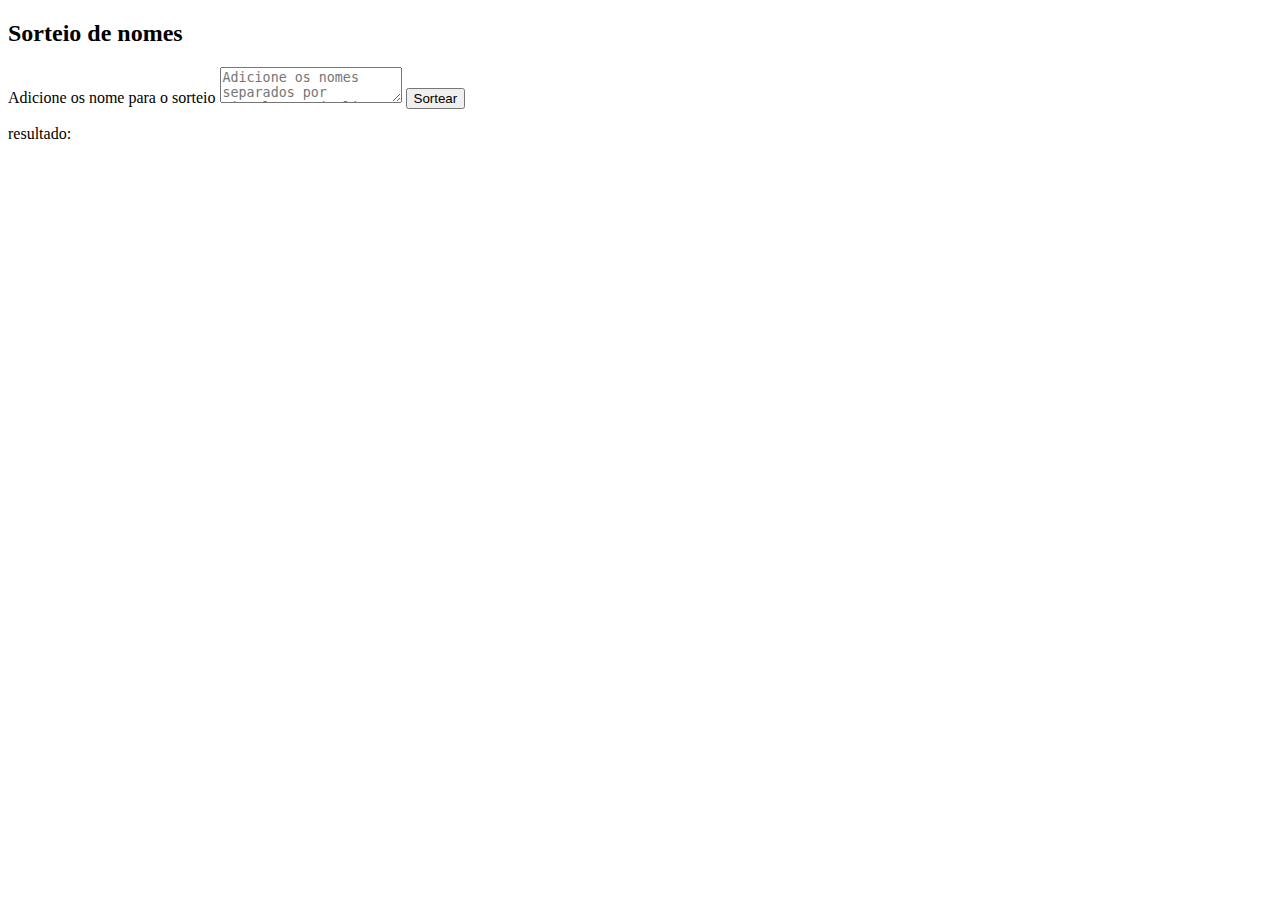
==== index.html @ 6dd799f1 "Sorteio" ====
<!DOCTYPE html>
<html lang="pt-br">
<head>
    <meta charset="UTF-8">
    <meta name="viewport" content="width=device-width, initial-scale=1.0">
    <link rel="stylesheet" href="style.css">
    <title>SorteioNome</title>
</head>
<body>

    <main class="app">

        <section class="sorteio">
            <div class="conteiner">

                <h2>Sorteio de nomes</h2>
                <div class="linha"></div>

                <div class="formulario conteiner"> 

                    <label for="entradaNomes">Adicione os nome para o sorteio</label>

                    <textarea id="entradaNomes" placeholder="Adicione os nomes separados por virgulas. ex(Juliana, Rebeca)"></textarea>

                    <button class="sortear">Sortear</button>

                </div>

                <div class="resultado">
                    <p>resultado:</p>
                </div>

            </div>
        </section>

    </main>

    <script src="main.js"></script>
    
</body>
</html>
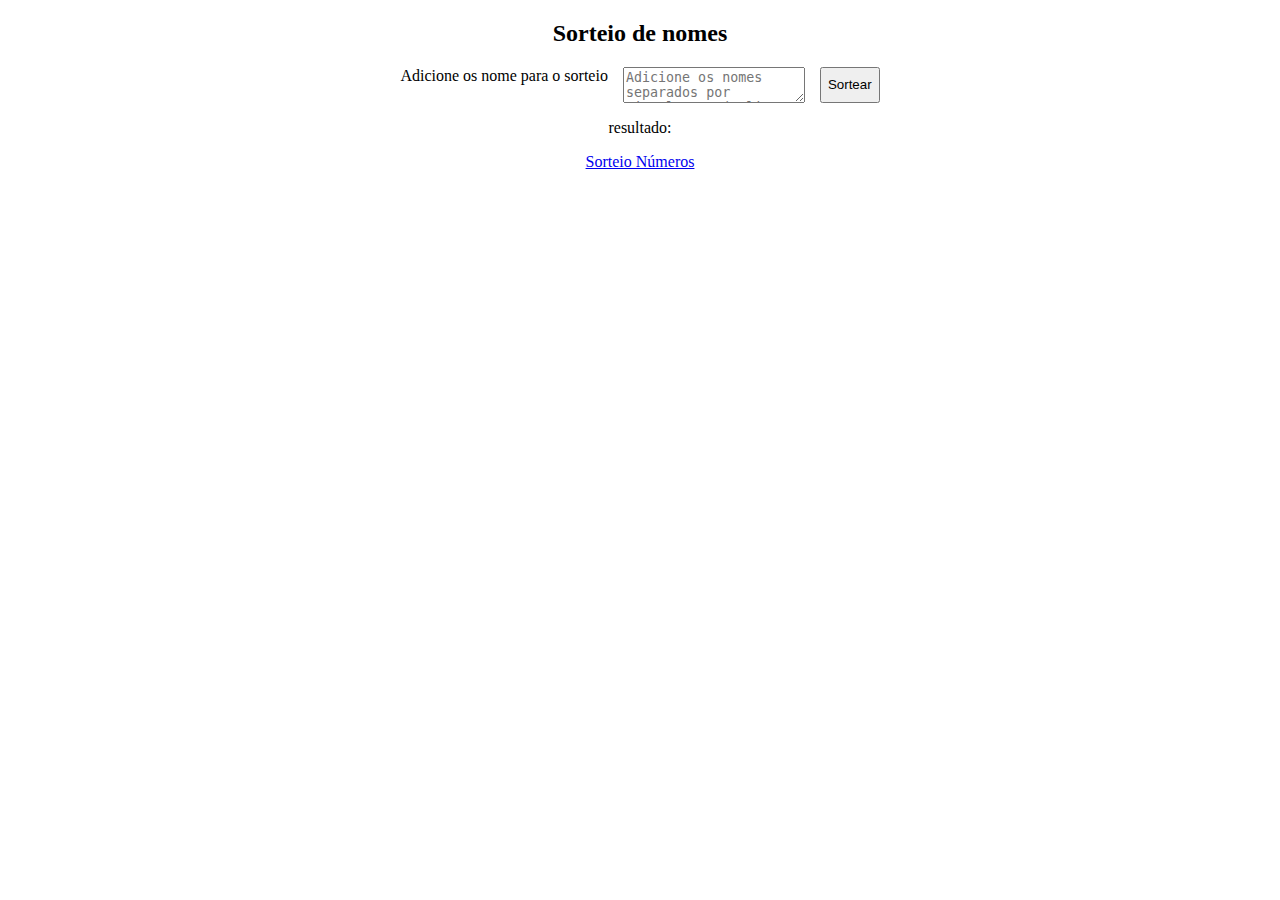
==== commit 84638b03: "Adição da escolha de sorteio" ====
--- a/index.html
+++ b/index.html
@@ -4,19 +4,19 @@
     <meta charset="UTF-8">
     <meta name="viewport" content="width=device-width, initial-scale=1.0">
     <link rel="stylesheet" href="style.css">
-    <title>SorteioNome</title>
+    <title>Sorteio Nome</title>
 </head>
 <body>
 
     <main class="app">
 
         <section class="sorteio">
-            <div class="conteiner">
+            <div class="container">
 
                 <h2>Sorteio de nomes</h2>
                 <div class="linha"></div>
 
-                <div class="formulario conteiner"> 
+                <div class="formularioContainer"> 
 
                     <label for="entradaNomes">Adicione os nome para o sorteio</label>
 
@@ -29,6 +29,7 @@
                 <div class="resultado">
                     <p>resultado:</p>
                 </div>
+                <a href="index2.html">Sorteio Números</a>
 
             </div>
         </section>
--- a/style.css
+++ b/style.css
@@ -0,0 +1,22 @@
+h2 {
+    display: flex;
+    justify-content: center;
+}
+.formularioContainer{
+    display: flex;
+    justify-content: center; 
+}
+.resultado {
+    display: flex;
+    justify-content: center;
+}
+a {
+    display: flex;
+    justify-content: center;
+}
+label {
+    margin-right: 15px;
+}
+.sortear {
+    margin-left: 15px;
+}